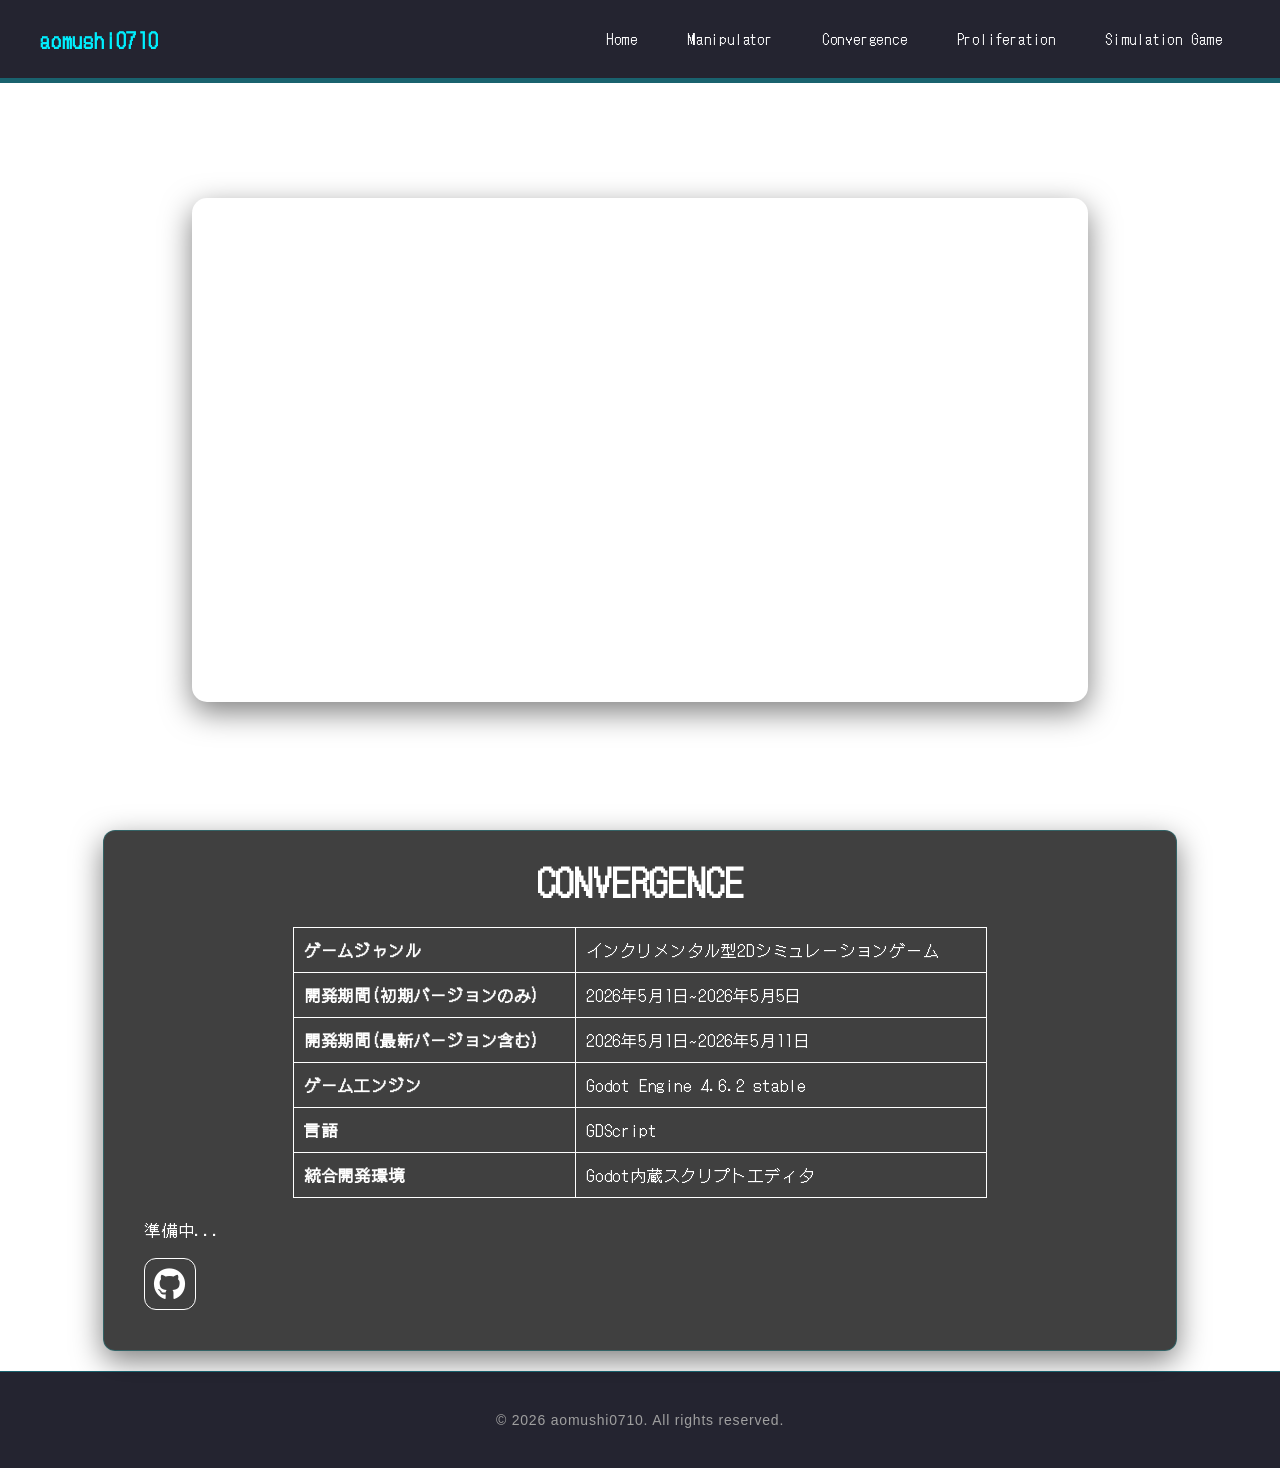
==== convergence/index.html @ 3088de43 "トップページと4作品のゲーム紹介ページの基礎の作成" ====
<!DOCTYPE html>
<html lang="ja">
<head>
    <meta charset="UTF-8">
    <meta name="viewport" content="width=device-width, initial-scale=1.0">
    <title>aomushi0710's Portfolio - CONVERGENCE</title>

    <!-- font -->
    <link rel="preconnect" href="https://fonts.googleapis.com">
    <link rel="preconnect" href="https://fonts.gstatic.com" crossorigin>
    <link href="https://fonts.googleapis.com/css2?family=DotGothic16&family=Roboto:ital,wght@0,100..900;1,100..900&display=swap" rel="stylesheet">

    <!-- icon -->
    <link rel="stylesheet" href="https://cdnjs.cloudflare.com/ajax/libs/font-awesome/6.5.1/css/all.min.css">

    <link rel="stylesheet" href="../style.css">
</head>

<header class="site-header">
    <div class="logo">
        aomushi0710　
    </div>
    
    <nav class="header-nav">
        <a href="/" class="nav-btn">Home</a>
        <a href="/manipulator/" class="nav-btn">Manipulator</a>
        <a href="/convergence/" class="nav-btn">Convergence</a>
        <a href="/proliferation/" class="nav-btn">Proliferation</a>
        <a href="/simulation_game/" class="nav-btn">Simulation Game</a>
    </nav>
</header>

<body class="game-page bg-convergence">

    <div class="video-scroll-area">
        <div class="hero-media-container">
            <div class="media-wrapper" id="mediaWrapper">
                <iframe
                    width="560"
                    height="315"
                    src="https://www.youtube.com/embed/Lh2OMcdC3f0?si=4X02j-jDiWtzMlHD?autoplay=1&mute=1&playsinline=1"
                    title="YouTube video player"
                    frameborder="0"
                    allow="accelerometer; autoplay; clipboard-write; encrypted-media; gyroscope; picture-in-picture; web-share"
                    referrerpolicy="strict-origin-when-cross-origin"
                    allowfullscreen>
                </iframe>
            </div>
        </div>
    </div>
    

    <div class="content-section">
        <div class="glass-panel">
            <h1>CONVERGENCE</h1>
            <table class="table">
                <tbody>
                    <tr>
                        <th>ゲームジャンル</th>
                        <td>インクリメンタル型2Dシミュレーションゲーム</td>
                    </tr>
                    <tr>
                        <th>開発期間(初期バージョンのみ)</th>
                        <td>2026年5月1日~2026年5月5日</td>
                    </tr>
                    <tr>
                        <th>開発期間(最新バージョン含む)</th>
                        <td>2026年5月1日~2026年5月11日</td>
                    </tr>
                    <tr>
                        <th>ゲームエンジン</th>
                        <td>Godot Engine 4.6.2 stable</td>
                    </tr>
                    <tr>
                        <th>言語</th>
                        <td>GDScript</td>
                    </tr>
                    <tr>
                        <th>統合開発環境</th>
                        <td>Godot内蔵スクリプトエディタ</td>
                    </tr>
                </tbody>
            </table>
            <p>準備中...</p>

            <div class="action_buttons">
                <a href="https://github.com/aomushi0710/convergence" target="_blank" class="btn btn-github" aria-label="GitHub">
                    <i class="fab fa-github"></i>
                </a>
            </div>
        </div>
    </div>

    <script src="script.js"></script>
</body>

<footer class="site-footer">
    <div class="footer-content">
        <p>&copy; 2026 aomushi0710. All rights reserved.</p>
    </div>
</footer>

</html>
---- style.css ----
@font-face {
    font-family: 'PressStart2P';
    src: url('font/PressStart2P.ttf') format('truetype');
    
    font-weight: normal;
    font-style: normal;
}

/* 全体の基本設定 */
body {
    margin: 0;
    font-family: 'DotGothic16', Arial, sans-serif;
    color: #333;
    letter-spacing: 0.05em;
}

/* ヘッダー全体のスタイリング */
.site-header {
    display: flex;
    justify-content: space-between; /* ロゴとボタン群を左右の端に分ける */
    align-items: center;
    padding: 20px 40px;
    background-color: rgba(13, 13, 26, 0.9); /* サイバー感のある薄い黒 */
    border-bottom: 5px solid rgba(0, 240, 255, 0.3); /* シアンの細い線 */
    
    /* スクロールしてもヘッダーが常に画面の上に張り付くようにする設定 */
    position: fixed;
    top: 0;
    left: 0;
    width: 100%;
    box-sizing: border-box;
    z-index: 10; /* 動画や本文パネル（z-index: 1〜2）よりも確実に手前に出す */
}
.site-header .logo {
    color: #00f0ff;
    font-weight: bold;
    font-size: 20px;
}

.site-footer {
    background-color: rgba(13, 13, 26, 0.9);
    border-top: 1px solid rgba(0, 240, 255, 0.3);
    color: #a0a0a0;
    text-align: center;
    padding: 40px;
    width: 100%;
    box-sizing: border-box;
    position: relative;
    z-index: 2;
    margin-top: auto;
}
.footer-content p {
    margin: 0;
    font-size: 14px;
    font-family: sans-serif;
}

/* ボタンを横に並べる枠 */
.header-nav {
    display: flex;
    gap: 15px; /* ボタン同士の間隔 */
}

/* ヘッダー内ボタンの共通スタイル */
.nav-btn {
    display: inline-block;
    padding: 8px 16px;
    text-decoration: none;
    color: #fff;
    font-size: 14px;
    border: 1px solid transparent;
    border-radius: 20px;
    transition: all 0.2s ease-in-out;
}

/* マウスを乗せたときのネオンエフェクト（好みに合わせて色を変えてね） */
.nav-btn:hover {
    color: #00f0ff;
    border-color: #00f0ff;
    background-color: rgba(0, 240, 255, 0.1);
    box-shadow: 0 0 10px rgba(0, 240, 255, 0.3);
}

/* トップページのデザイン */
.top-page {
    background-color: #f4f4f9;
    text-align: center;
    padding-top: 80px;
}
.top-page h1 {
    font-family: 'PressStart2P';
    font-size: 30px;
    margin-top: 50px;
    color: #000;
    text-shadow: 0 0 10px rgba(0, 240, 255, 0.5);
}
.top-page h2 {
    font-size: 36px;
    margin-bottom: 20px;
    border-bottom: 3px solid #000;
    width: 50%;
    margin-left: auto;
    margin-right: auto;
    text-align: center;
    white-space: nowrap;
}

.project-links {
    display: flex;
    flex-wrap: wrap;
    justify-content: center;
    gap: 20px;
    margin-top: 50px;
}

.card {
    display: block;
    width: 250px;
    padding: 30px 20px;
    background: #fff;
    border-radius: 10px;
    text-decoration: none;
    color: #333;
    font-weight: bold;
    box-shadow: 0 4px 6px rgba(0,0,0,0.1);
    transition: transform 0.2s;
}
.card:hover {
    transform: translateY(-5px);
}

.about-me {
    text-align: left;
    padding: 0px 120px;
}
.contact {
    padding: 0px 120px;
    font-family: sans-serif;
    letter-spacing: 0em;
}

/* --- ゲーム紹介ページのデザイン --- */

/* 世界観に合わせた背景パターン（bodyのclassで切り替え） */
.bg-manipulator {
    background-color: #0d0d1a;
    color: #fff;

    background-image: url('image/manipulator_background.png');
    background-size: 100% auto;
    background-repeat: repeat-y;
}
.bg-fantasy { background-color: #2b3a27; color: #f0e6d2; }
.bg-java { background-color: #e6e6e6; color: #333; }
.bg-unreal { background-color: #1a1a1a; color: #e0e0e0; }

.video-scroll-area {
    height: 90vh; 
}

/* 画面固定されるヒーローエリア */
.hero-media-container {
    position: stinky;
    top: 0;
    left: 0;
    width: 100%;
    height: 100vh;
    display: flex;
    justify-content: center;
    align-items: center;

    z-index: 1;
    pointer-events: none;
}

/* スクロールで縮小されるラッパー */
.media-wrapper {
    pointer-events: auto;

    width: 70%;
    aspect-ratio: 16 / 9;
    margin: 0 auto;

    overflow: hidden;
    border-radius: 15px;
    transform-origin: center;
    box-shadow: 0 10px 30px rgba(0,0,0,0.5);

    animation: fadeIn 1.5s ease-in-out forwards;
}
.media-wrapper img, .media-wrapper video, .media-wrapper iframe {
    width: 100%;
    height: 100%;
    object-fit: cover;
    border: none;
}

@keyframes fadeIn {
    0% {
        opacity: 0;
    }
    100% {
        opacity: 1;
    }
}

/* 下から被さってくる本文エリア */
.content-section {
    position: relative;
    z-index: 2;

    display: flex;
    justify-content: center;
    align-items: flex-start;
    padding: 20px 20px; /* 上下にゆったり余白を持たせる */
}
.content-section h1 {
    font-size: 36px;
    margin-bottom: 20px;
    text-align: center;
}

.content-box {
    max-width: 800px;
    width: 100%;
    margin: 0 auto;
    padding: 40px;
    border-radius: 15px;
    
    /* サイバーパンク風のすりガラス設定 */
    background: rgba(0, 0, 0, 0.75); 
    color: #fff;
    backdrop-filter: blur(10px);
    border: 1px solid rgba(0, 240, 255, 0.3); /* シアンの細い枠線 */
    box-shadow: 0 10px 30px rgba(0, 0, 0, 0.5), 
                0 0 15px rgba(0, 240, 255, 0.1);
}

.table {
    width: 70%;
    border-collapse: collapse;
    margin: 20px auto;
    text-align: left;
}
.table th, .table td {
    padding: 10px;
    border: 1px solid #FFF;
}

/* 明るいテーマ（Java用）のときはすりガラスの色を白ベースに反転 */
.bg-java .content-box {
    background: rgba(255, 255, 255, 0.8);
    color: #333;
    border: 1px solid rgba(0, 0, 0, 0.1);
    box-shadow: 0 10px 30px rgba(0, 0, 0, 0.1);
}

.glass-panel {
    background-color: rgba(0, 0, 0, 0.75); /* 後ろの固定背景が透ける */
    color: #fff;
    padding: 0px 40px 40px 40px;
    border-radius: 12px;
    width: 80%;
    backdrop-filter: blur(8px);
    
    border: 1px solid rgba(0, 240, 255, 0.2);
    box-shadow: 0 10px 30px rgba(0, 0, 0, 0.5);
}

/* ボタンのデザイン */
.action-buttons {
    display: flex;
    gap: 15px;
    margin-top: 40px;
}
.manipulator_buttons {
    /* ① 色の設定 */
    background-color: #007bff; /* ボタンの背景色（青色） */
    color: #ffffff;            /* 文字の色（白色） */

    /* ② 形とサイズの調整 */
    padding: 12px 24px;        /* 内側の余白（上下 12px、左右 24px） */
    border: none;              /* 枠線を消す */
    border-radius: 32px;        /* 角の丸み（数値を大きくすると丸くなる） */

    /* ③ フォントの調整 */
    font-size: 16px;           /* 文字の大きさ */
    font-weight: bold;         /* 文字を太字にする */

    cursor: pointer;           /* マウスを乗せたときに指のマークにする */
}
.btn {
    padding: 12px 24px;
    border-radius: 32px;
    text-decoration: none;
    color: #fff;
    text-align: center;

    /* サイバーパンク感を出すための枠線 */
    border: 2px solid transparent; 
    
    /* 変化の速度（ネオンの伸縮を少しキレのある0.2秒に調整） */
    transition: all 0.2s ease-in-out;
    position: relative;
    overflow: hidden;
}
.btn-github { 
    width: 50px;
    height: 50px;
    padding: 0;
    
    display: flex;
    align-items: center;
    justify-content: center;
    
    font-size: 32px;
    border: 1px solid #fff;
    border-radius: 12px;
}
.btn-download { background-color: #007bff; }
.btn-download:hover {
    background-color: #000;
    color: #fff;

    box-shadow: 0 0 30px rgba(255, 255, 255, 0.5);
    transform: scale(1.05);
}
.back-link { color: inherit; text-decoration: none; display: inline-block; margin-bottom: 20px; }
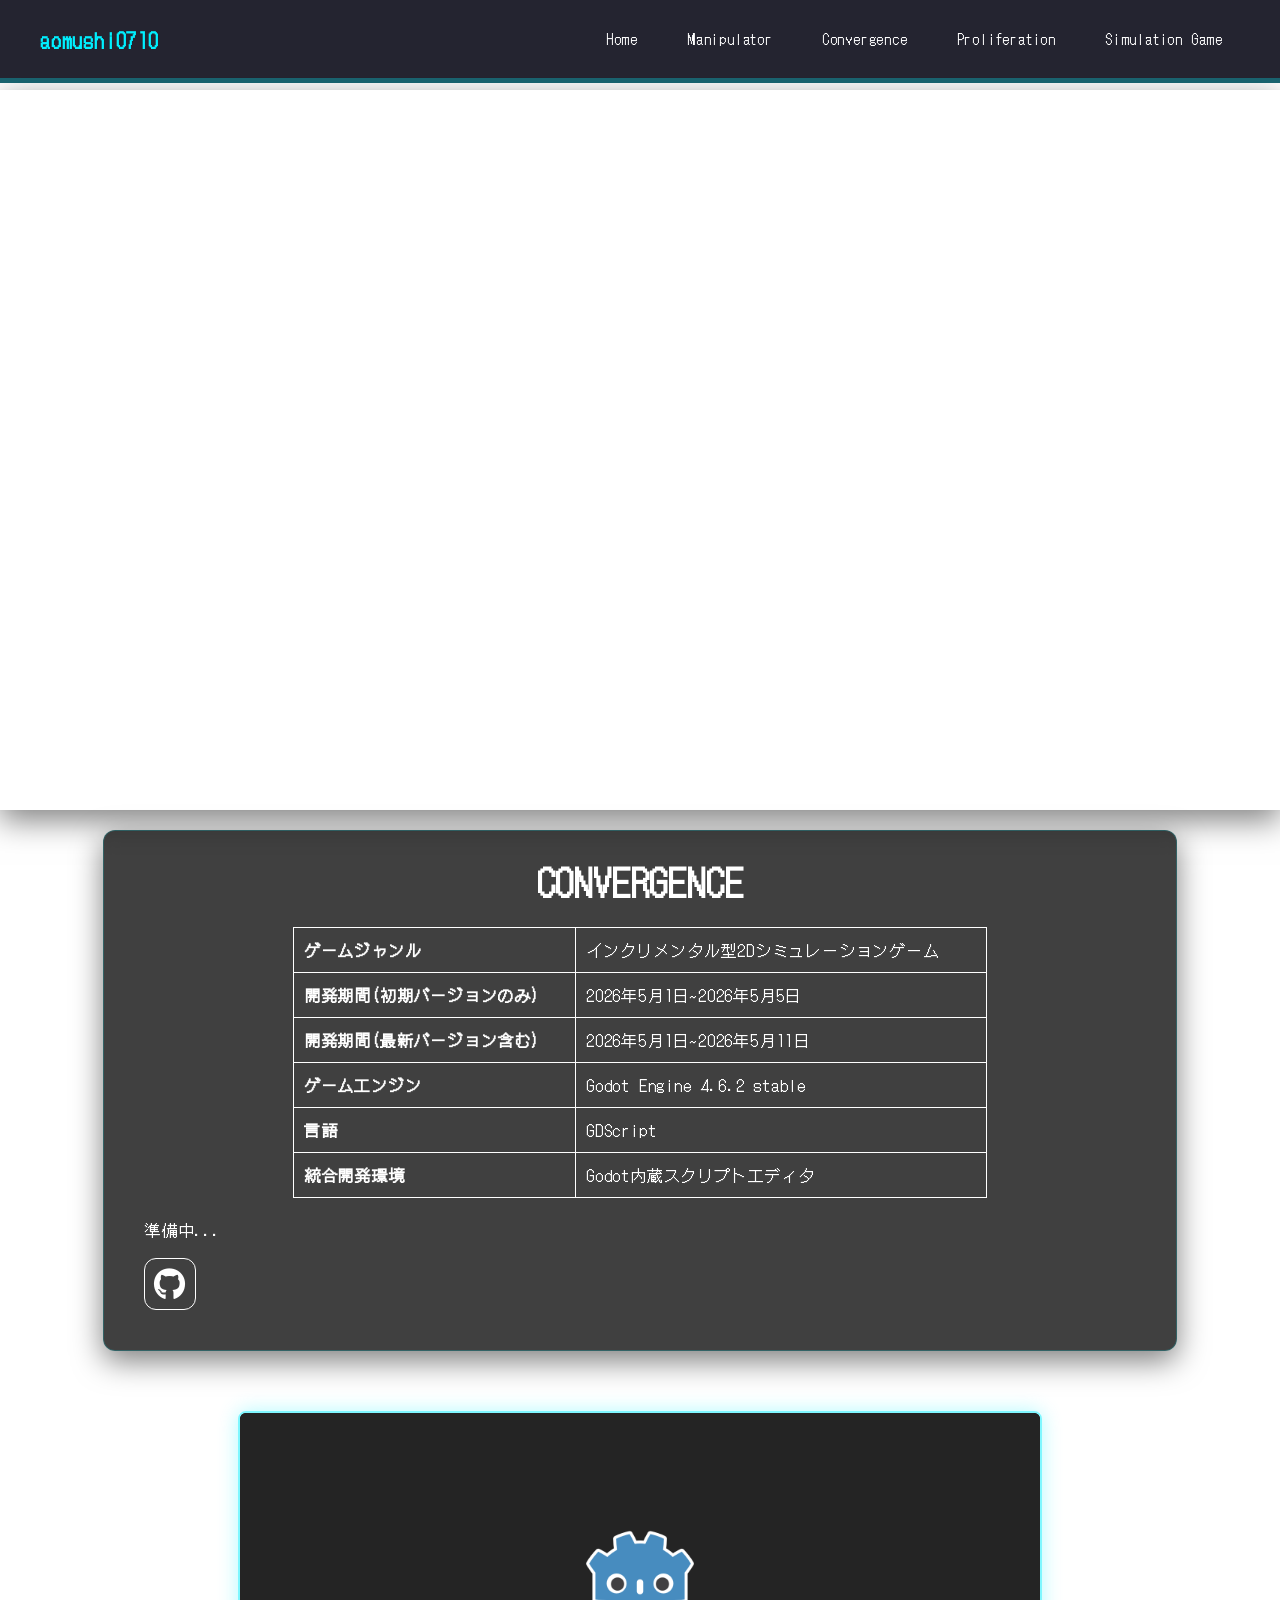
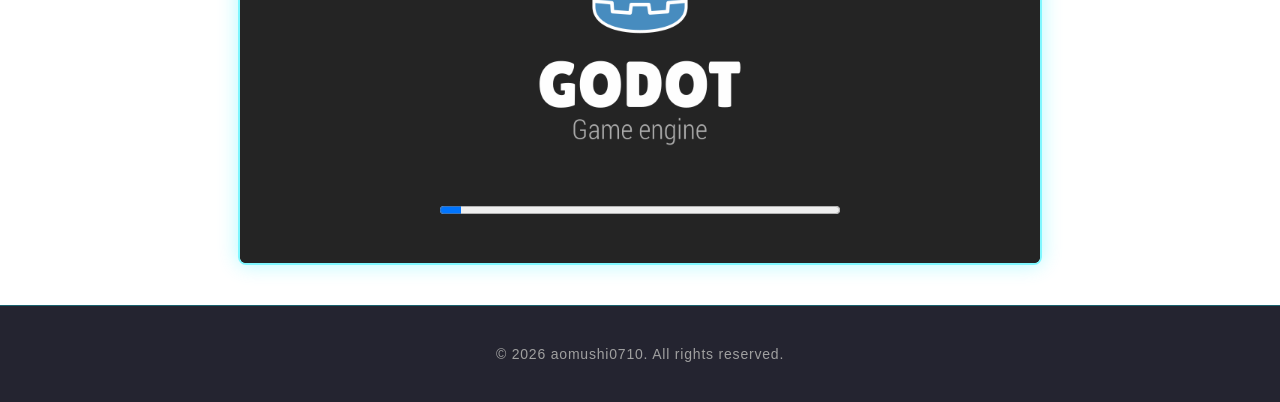
==== commit 8b073973: "manipulator説明文の追加と、convergenceがブラウザ上でプレイ可能に" ====
--- a/convergence/index.html
+++ b/convergence/index.html
@@ -91,7 +91,11 @@
         </div>
     </div>
 
-    <script src="script.js"></script>
+    <div class="game-window">
+        <iframe src="../games/convergence/index.html" allowfullscreen></iframe>
+    </div>
+
+    <script src="../script.js"></script>
 </body>
 
 <footer class="site-footer">
--- a/style.css
+++ b/style.css
@@ -160,7 +160,7 @@
 
 /* 画面固定されるヒーローエリア */
 .hero-media-container {
-    position: stinky;
+    position: sticky;
     top: 0;
     left: 0;
     width: 100%;
@@ -177,7 +177,7 @@
 .media-wrapper {
     pointer-events: auto;
 
-    width: 70%;
+    width: min(100%, calc((100vh - 140px) * 16 / 9));
     aspect-ratio: 16 / 9;
     margin: 0 auto;
 
@@ -245,6 +245,27 @@
 .table th, .table td {
     padding: 10px;
     border: 1px solid #FFF;
+}
+
+/* ゲームを囲む箱の設定 */
+.game-window {
+    width: 100%;
+    max-width: 800px; 
+    margin: 40px auto; /* 画面の中央に寄せる */
+    
+    aspect-ratio: 16 / 9; 
+    
+    border: 2px solid rgba(0, 240, 255, 0.5);
+    box-shadow: 0 0 20px rgba(0, 240, 255, 0.3);
+    border-radius: 8px;
+    overflow: hidden;
+}
+
+/* iframe自体の設定 */
+.game-window iframe {
+    width: 100%;
+    height: 100%;
+    border: none; /* iframe特有のダサい標準枠線を消す */
 }
 
 /* 明るいテーマ（Java用）のときはすりガラスの色を白ベースに反転 */
@@ -267,6 +288,29 @@
     box-shadow: 0 10px 30px rgba(0, 0, 0, 0.5);
 }
 
+.description {
+    display: flex;
+    align-items: center;
+    justify-content: space-between; /* 左右に綺麗に分ける */
+    gap: 40px;
+    margin-bottom: 20px;
+}
+.description-text {
+    flex: var(--text-ratio, 1);
+}
+.description-image {
+    flex: var(--img-ratio, 1);
+    text-align: center;
+}
+.description-image img {
+    height: auto;
+    border-radius: 8px;
+    border: 1px solid rgba(0, 240, 255, 0.3); /* シアンの細い枠線 */
+}
+.description:nth-child(even) {
+    flex-direction: row-reverse;
+}
+
 /* ボタンのデザイン */
 .action-buttons {
     display: flex;
@@ -325,4 +369,48 @@
     box-shadow: 0 0 30px rgba(255, 255, 255, 0.5);
     transform: scale(1.05);
 }
-.back-link { color: inherit; text-decoration: none; display: inline-block; margin-bottom: 20px; }+.back-link { color: inherit; text-decoration: none; display: inline-block; margin-bottom: 20px; }
+
+/* =========================================
+   スマホ用のレイアウト調整（レスポンシブデザイン）
+   ========================================= */
+@media (max-width: 768px) {
+    .site-header {
+        padding: 10px 15px; /* 全体的な余白を狭くする */
+        flex-direction: column; /* ロゴとボタン群を縦に並べる */
+        align-items: flex-start; /* 左寄せにする */
+        gap: 15px; /* ロゴとボタン群の間隔を狭くする */
+    }
+
+    /* メニューを折り返し可能にして画面内に収める */
+    .header-nav {
+        flex-wrap: wrap; 
+        justify-content: center;
+        gap: 8px; /* ボタン同士の間隔を少し狭める */
+    }
+
+    /* ジグザグレイアウトを「縦並び」に強制する */
+    .description,
+    .description:nth-child(even) {
+        flex-direction: column !important; /* 横並び・左右反転を解除して縦にする */
+        gap: 20px; /* 画像と文章の隙間を縮める */
+        margin-bottom: 50px;
+    }
+
+    /* 画像と文章の幅を画面いっぱいに広げる */
+    .description-image, 
+    .description-text {
+        width: 100%;
+    }
+
+    .description-image img {
+        width: 100%; /* 画像を画面幅いっぱいに広げる */
+        height: auto; /* 高さは自動調整 */
+    }
+
+    /* 中央寄せした表（テーブル）がはみ出さないようにする */
+    .table {
+        width: 100%; /* PCでは70%や600pxだったものを、スマホでは画面幅いっぱいに */
+        font-size: 14px; /* 文字を少し小さくして収まりやすくする */
+    }
+}
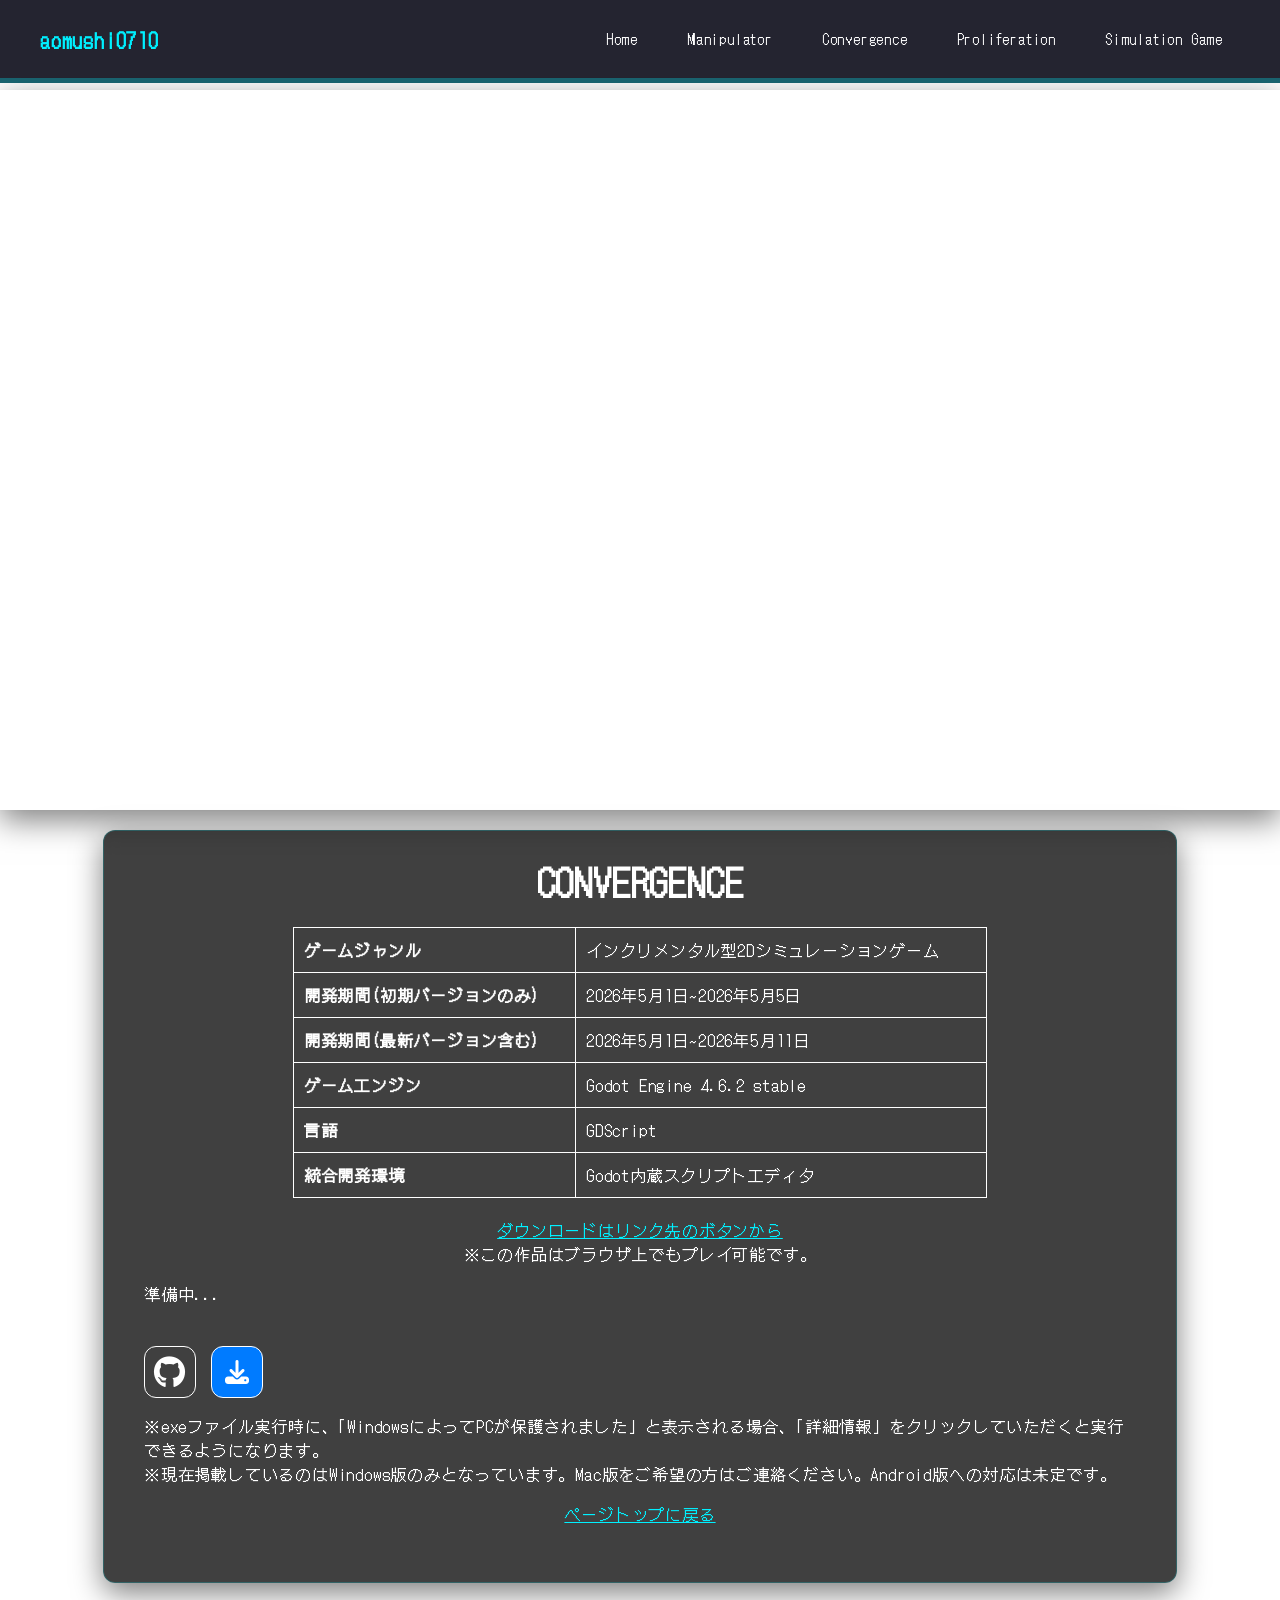
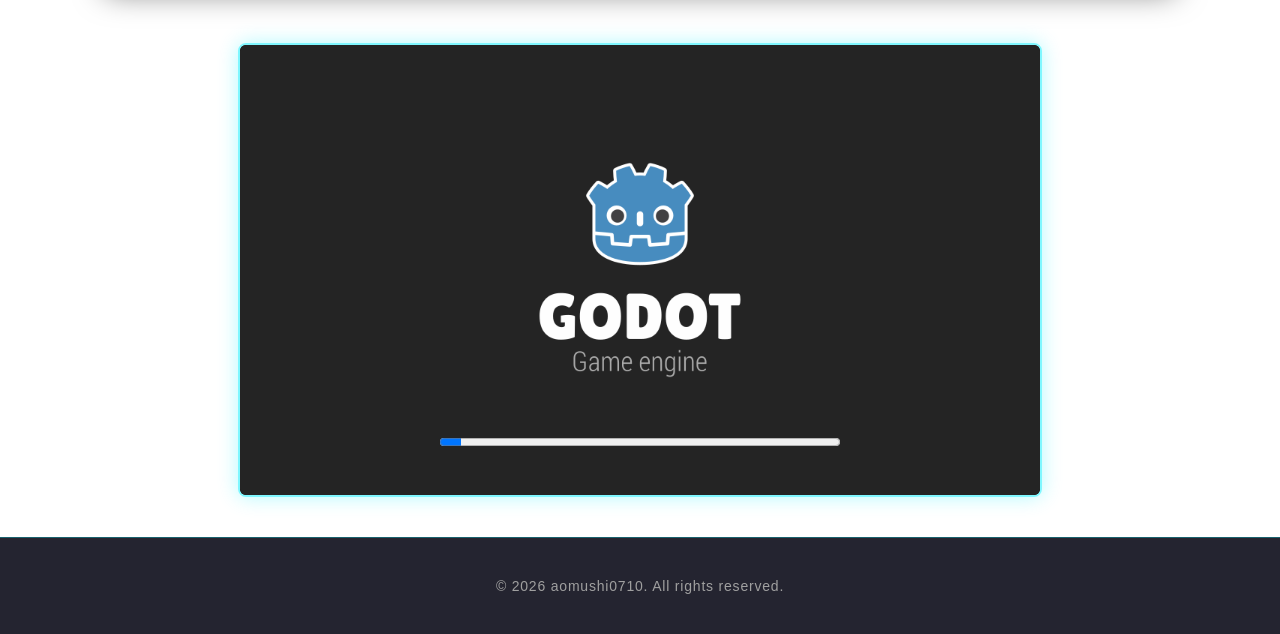
==== commit e0750005: "SimulationGame以外のページでゲームのダウンロードを可能に・トップページのSkill更新" ====
--- a/convergence/index.html
+++ b/convergence/index.html
@@ -32,7 +32,7 @@
 
 <body class="game-page bg-convergence">
 
-    <div class="video-scroll-area">
+    <div id="video-scroll-area" class="video-scroll-area">
         <div class="hero-media-container">
             <div class="media-wrapper" id="mediaWrapper">
                 <iframe
@@ -81,13 +81,33 @@
                     </tr>
                 </tbody>
             </table>
+
+            <p class="text-center">
+                <a href="#action-buttons">ダウンロードはリンク先のボタンから</a><br>
+                ※この作品はブラウザ上でもプレイ可能です。
+            </p>
+
             <p>準備中...</p>
 
-            <div class="action_buttons">
+            <div id="action-buttons" class="action_buttons">
+                <div id="action-buttons" class="action-buttons">
                 <a href="https://github.com/aomushi0710/convergence" target="_blank" class="btn btn-github" aria-label="GitHub">
                     <i class="fab fa-github"></i>
                 </a>
+                <a href="../games/convergence/convergence_win_ver.1.2.0.zip" download class="btn btn-download">
+                    <i class="fas fa-download"></i>
+                </a>
             </div>
+            </div>
+
+            <p>
+                ※exeファイル実行時に、「WindowsによってPCが保護されました」と表示される場合、「詳細情報」をクリックしていただくと実行できるようになります。<br>
+                ※現在掲載しているのはWindows版のみとなっています。Mac版をご希望の方はご連絡ください。Android版への対応は未定です。
+            </p>
+
+            <p class="text-center">
+                <a href="#video-scroll-area">ページトップに戻る</a>
+            </p>
         </div>
     </div>
 
--- a/style.css
+++ b/style.css
@@ -4,6 +4,11 @@
     
     font-weight: normal;
     font-style: normal;
+}
+
+/* 文字やインライン要素を中央揃えにする汎用クラス */
+.text-center {
+    text-align: center;
 }
 
 /* 全体の基本設定 */
@@ -311,6 +316,19 @@
     flex-direction: row-reverse;
 }
 
+/* テキストリンクの色調整（.btnクラスを持つボタンは除外） */
+.glass-panel a:not(.btn) {
+    color: #00f0ff; /* 文字色を明るいシアンにする */
+    text-decoration: underline; /* リンクだと分かりやすいように下線を引く */
+    transition: all 0.2s ease-in-out;
+}
+
+/* マウスを乗せたときのネオンエフェクト */
+.glass-panel a:not(.btn):hover {
+    color: #fff; /* 文字を白くする */
+    text-shadow: 0 0 10px rgba(0, 240, 255, 0.8); /* シアン色に光らせる */
+}
+
 /* ボタンのデザイン */
 .action-buttons {
     display: flex;
@@ -361,13 +379,35 @@
     border: 1px solid #fff;
     border-radius: 12px;
 }
-.btn-download { background-color: #007bff; }
-.btn-download:hover {
-    background-color: #000;
-    color: #fff;
-
-    box-shadow: 0 0 30px rgba(255, 255, 255, 0.5);
-    transform: scale(1.05);
+.btn-download { 
+    background-color: #007bff; 
+    
+    width: 50px;
+    height: 50px;
+    padding: 0;
+    
+    display: flex;
+    align-items: center;
+    justify-content: center;
+    
+    font-size: 24px;
+    border: 1px solid #fff;
+    border-radius: 12px;
+}
+.btn-download { 
+    background-color: #007bff; 
+    
+    /* GitHubボタンと同じサイズ・配置設定 */
+    width: 50px;
+    height: 50px;
+    padding: 0;
+    
+    display: flex;
+    align-items: center;
+    justify-content: center;
+    
+    font-size: 24px; /* アイコンのサイズ（GitHubの32pxより少し小さめが綺麗です） */
+    border-radius: 12px; /* .btn標準の32pxから、GitHubと同じ12pxの角丸に変更 */
 }
 .back-link { color: inherit; text-decoration: none; display: inline-block; margin-bottom: 20px; }
 
